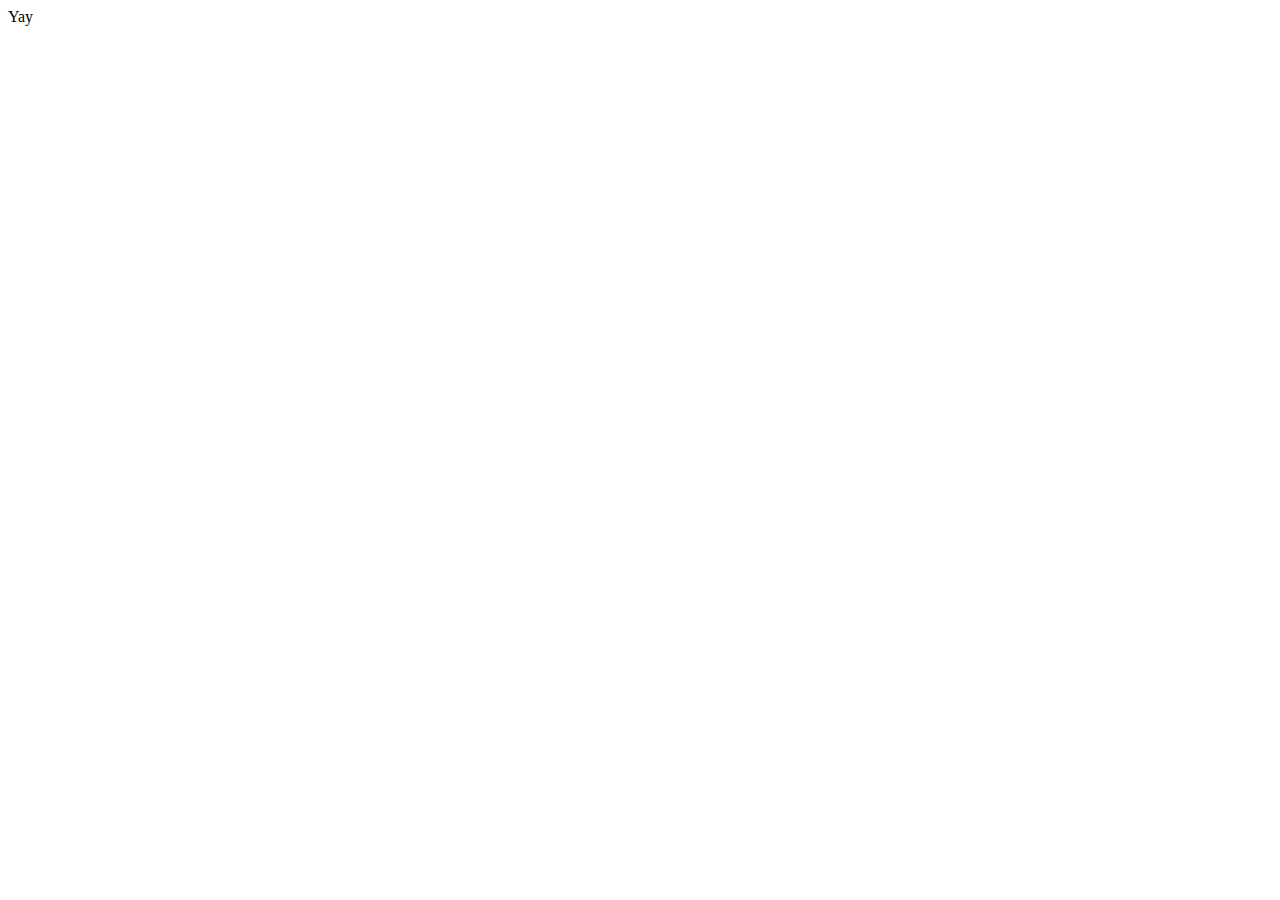
==== HighScores.html @ d7dbae8e "updated js to fix timer running for 1sec more than score. Improved spacing in quiz js. Added scores." ====
<!DOCTYPE html>
<html lang="en">
<head>
    <meta charset="UTF-8">
    <meta http-equiv="X-UA-Compatible" content="IE=edge">
    <meta name="viewport" content="width=device-width, initial-scale=1.0">
    <title>Document</title>
</head>
<body>
   Yay 
</body>
</html>
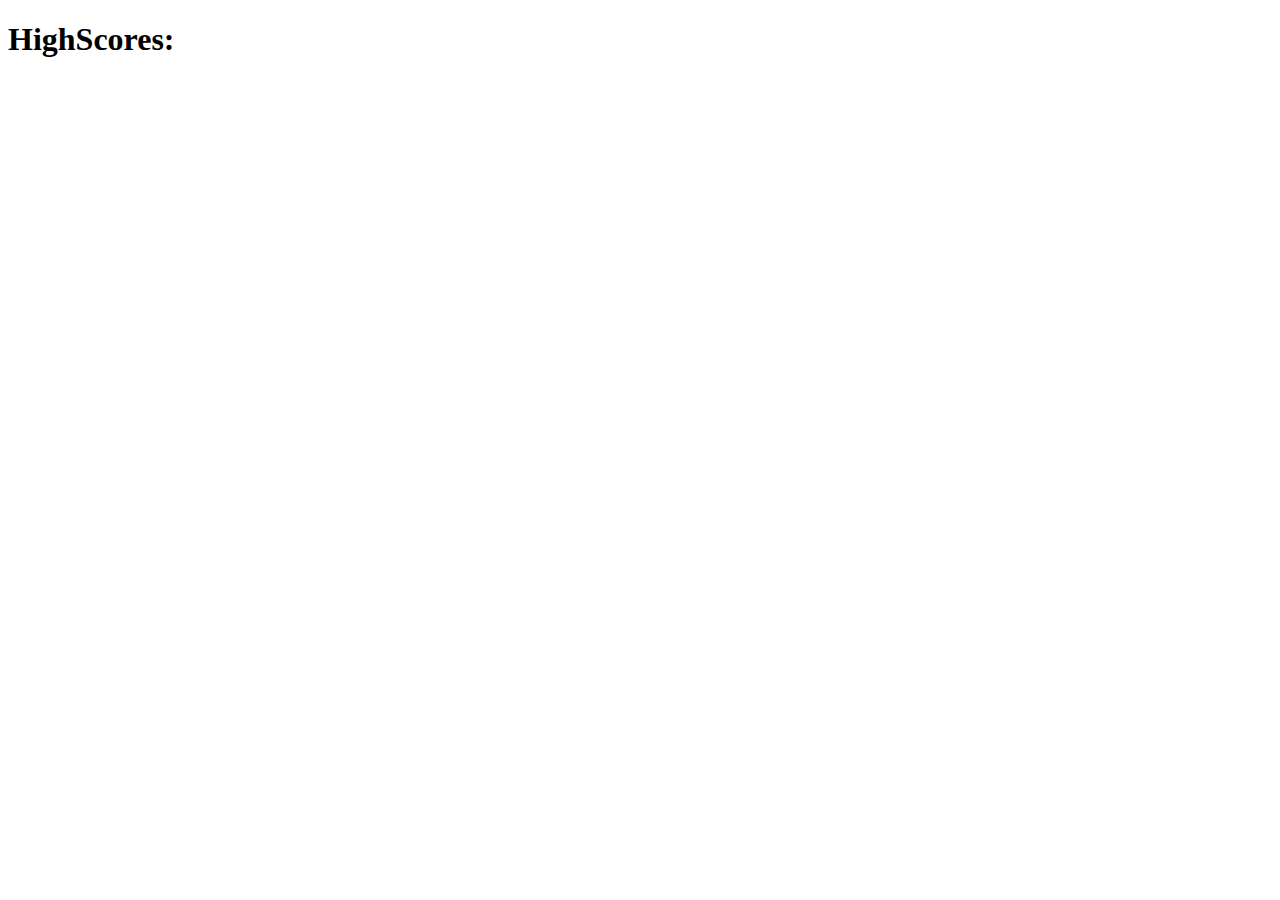
==== commit be7a8adc: "updated the js on bothpages to better display the list" ====
--- a/HighScores.html
+++ b/HighScores.html
@@ -7,6 +7,13 @@
     <title>Document</title>
 </head>
 <body>
-   Yay 
+   <h1>HighScores:</h1> 
+   
+   <ul class="scoreList">
+    
+   </ul>
+
+   <script src="./assets/js/scores.js"></script>
+
 </body>
 </html>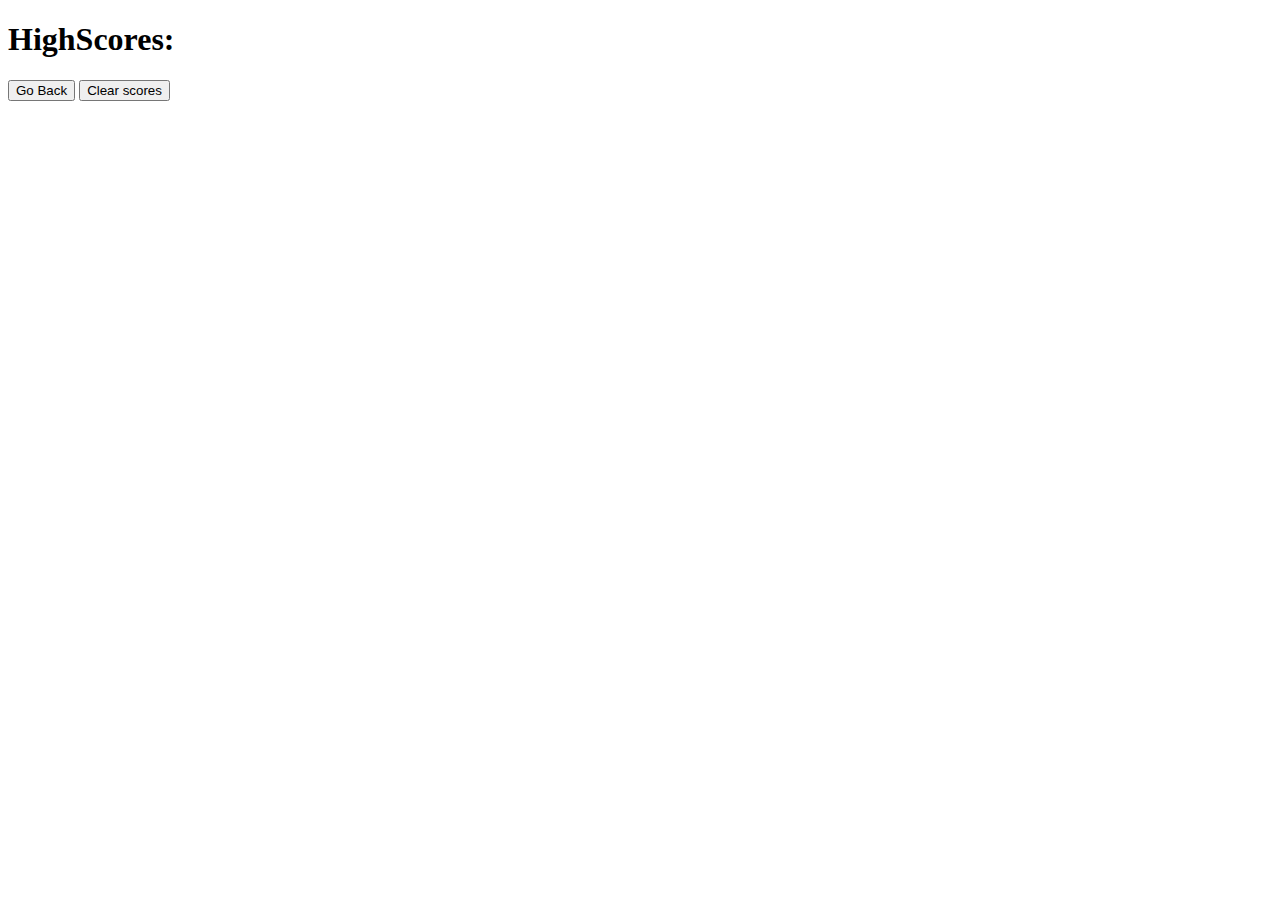
==== commit abe5880c: "added back button and clear scores button to the scores page" ====
--- a/HighScores.html
+++ b/HighScores.html
@@ -8,10 +8,22 @@
 </head>
 <body>
    <h1>HighScores:</h1> 
-   
+
    <ul class="scoreList">
     
    </ul>
+<div>
+   <button id="go-back">
+    Go Back
+
+    </button>
+
+    <button id="clear-scores">
+    Clear scores
+
+    </button>
+
+</div>
 
    <script src="./assets/js/scores.js"></script>
 
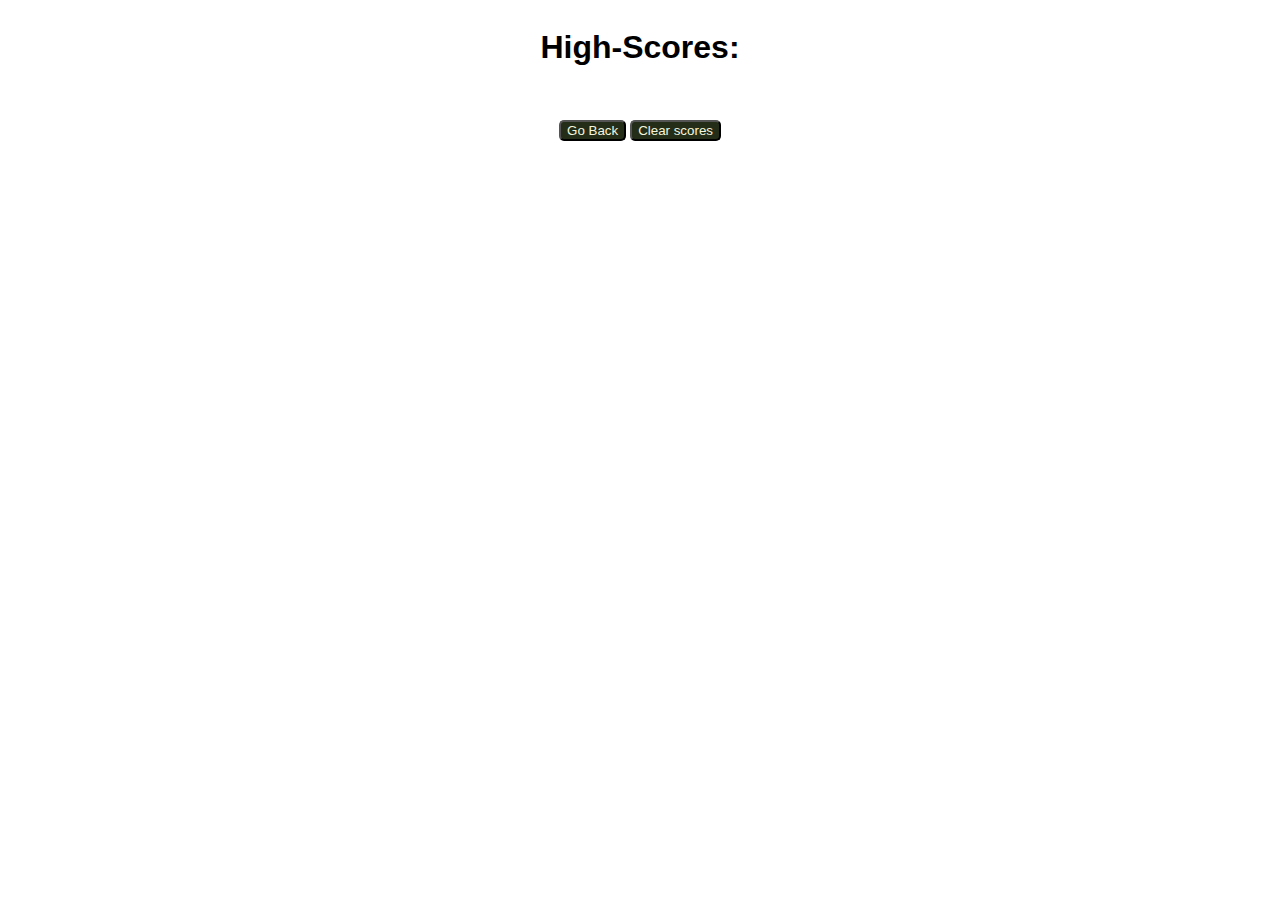
==== commit c8c298c4: "began working with css to make the pages prettier" ====
--- a/HighScores.html
+++ b/HighScores.html
@@ -4,21 +4,23 @@
     <meta charset="UTF-8">
     <meta http-equiv="X-UA-Compatible" content="IE=edge">
     <meta name="viewport" content="width=device-width, initial-scale=1.0">
-    <title>Document</title>
+    <title>Scores</title>
+    <link rel="stylesheet" href="./assets/css/style.css">
 </head>
-<body>
-   <h1>HighScores:</h1> 
+<body id="score-display">
+
+   <h1 id="score-Header">High-Scores:</h1> 
 
    <ul class="scoreList">
     
    </ul>
 <div>
-   <button id="go-back">
+   <button class="button" id="go-back">
     Go Back
 
     </button>
 
-    <button id="clear-scores">
+    <button class="button" id="clear-scores">
     Clear scores
 
     </button>
--- a/assets/css/style.css
+++ b/assets/css/style.css
@@ -0,0 +1,104 @@
+.header{
+    padding: 25px;
+    display: flex;
+    justify-content: space-between;
+
+}
+
+.header div{
+    display: block;
+    
+}
+
+.viewScores{
+    font-family: 'Poppins', sans-serif;
+    font-style: ExtraBold 800 Italic;
+    color: #232d18;
+}
+
+.timeBox {
+    margin: 16px;
+    font-style: ExtraBold 800 Italic;
+    font-family: 'Poppins', sans-serif;
+    
+}
+
+.button{
+    background-color: #232d18;
+    color: beige;
+    border-radius: 5px;
+}
+
+#quiz-question {
+    background-color: white;
+    font-family: 'Poppins', sans-serif;
+    font-style: ExtraBold 800 Italic;
+    justify-content: center;
+}
+#quiz-question h1{
+    font-family: 'Poppins', sans-serif;
+    font-style: ExtraBold 800 Italic;
+    background-color: white;
+    align-items: center;
+    justify-content: center;
+    text-align: center;
+}
+.quiz-container {
+    display: flex;
+    flex-direction: column;
+    justify-content: center;
+    align-items: center;
+}
+
+.quiz-choices {
+    display: inline-block;
+    padding:10px;
+    font-family: 'Poppins', sans-serif;
+    font-style: ExtraLight 200 Italic; 
+    list-style-type: none;
+    max-width: 50%;
+    
+}
+
+.quiz-choices li {
+    text-align: center;
+}
+
+.quiz-choices p {
+    text-align: center;
+}
+
+#confirm{
+    width: 75%;
+    margin-top: 15px;
+    padding-top: 5px;
+    border-top: #232d18 5px solid;
+    font-family: 'Poppins', sans-serif;
+    color: #232d18;
+    
+}
+
+
+
+#score-display{
+    display: flex;
+    flex-direction: column;
+    justify-content: center;
+    align-items: center;
+}
+
+#score-Header{
+    font-family: 'Poppins', sans-serif;
+}
+
+.scoreList li{
+    font-family: 'Poppins', sans-serif;
+}
+
+
+#initial-prompt{
+
+    font-family: 'Poppins', sans-serif;
+    font-style: ExtraBold 800 Italic;
+
+}